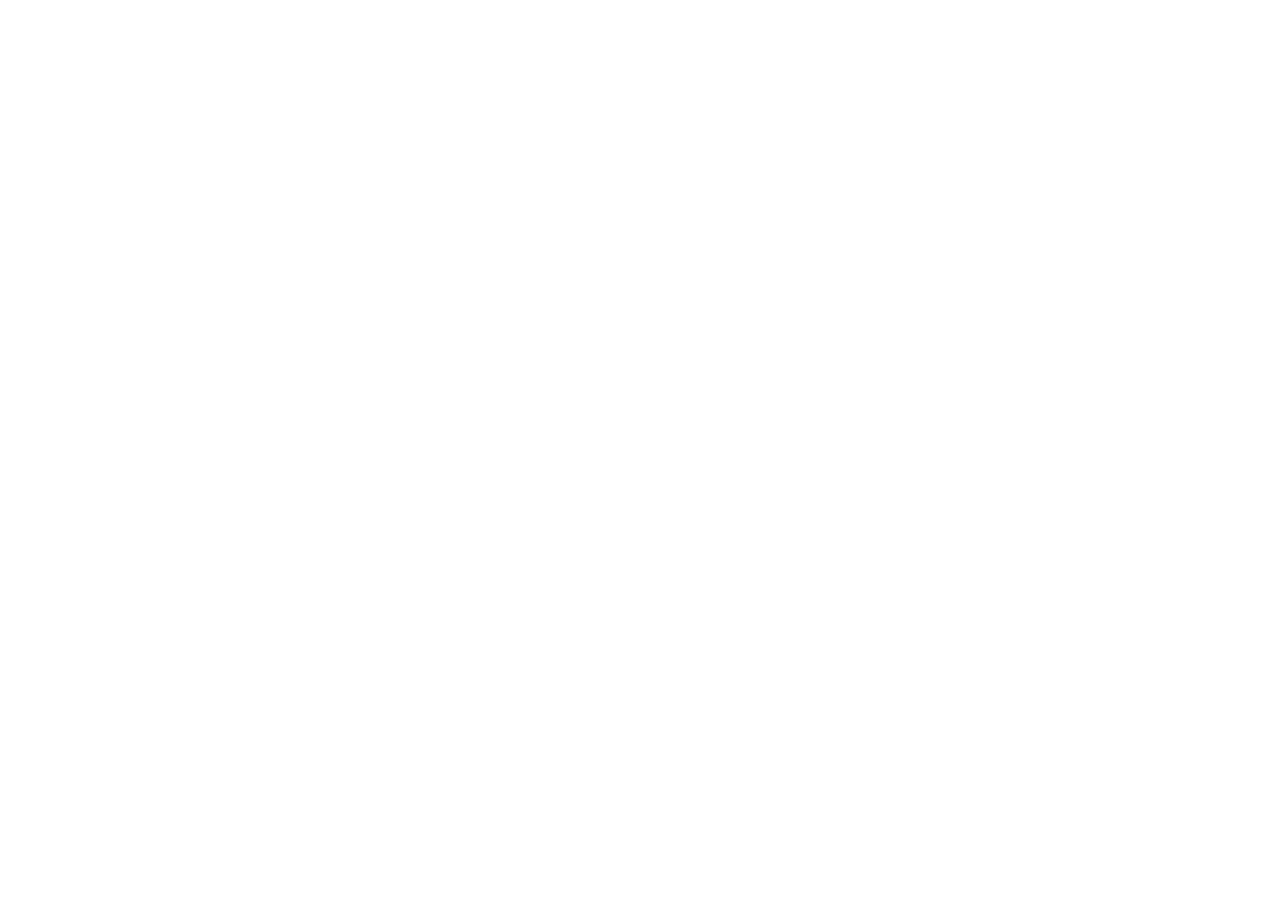
==== index.html @ 8d139661 "Update index.html" ====
<!DOCTYPE html>
<html lang="en">
<head>
<!-- Google tag (gtag.js) -->
<script async src="https://www.googletagmanager.com/gtag/js?id=G-HEF5B9GR5Z"></script>
<script>
  window.dataLayer = window.dataLayer || [];
  function gtag(){dataLayer.push(arguments);}
  gtag('js', new Date());

  gtag('config', 'G-HEF5B9GR5Z');
</script>
<script async src="//static.getclicky.com/101411684.js"></script>
<noscript><p><img alt="Clicky" width="1" height="1" src="//in.getclicky.com/101411684ns.gif" /></p></noscript>
    <meta http-equiv="Refresh" content="0; url='https://benkizior.com/golf'" />
    <meta charset="UTF-8">
    <meta http-equiv="X-UA-Compatible" content="IE=edge">
    <meta name="viewport" content="width=device-width, initial-scale=1.0">
    <title>/ - Page</title>
</head>
<body>
    
</body>
</html>
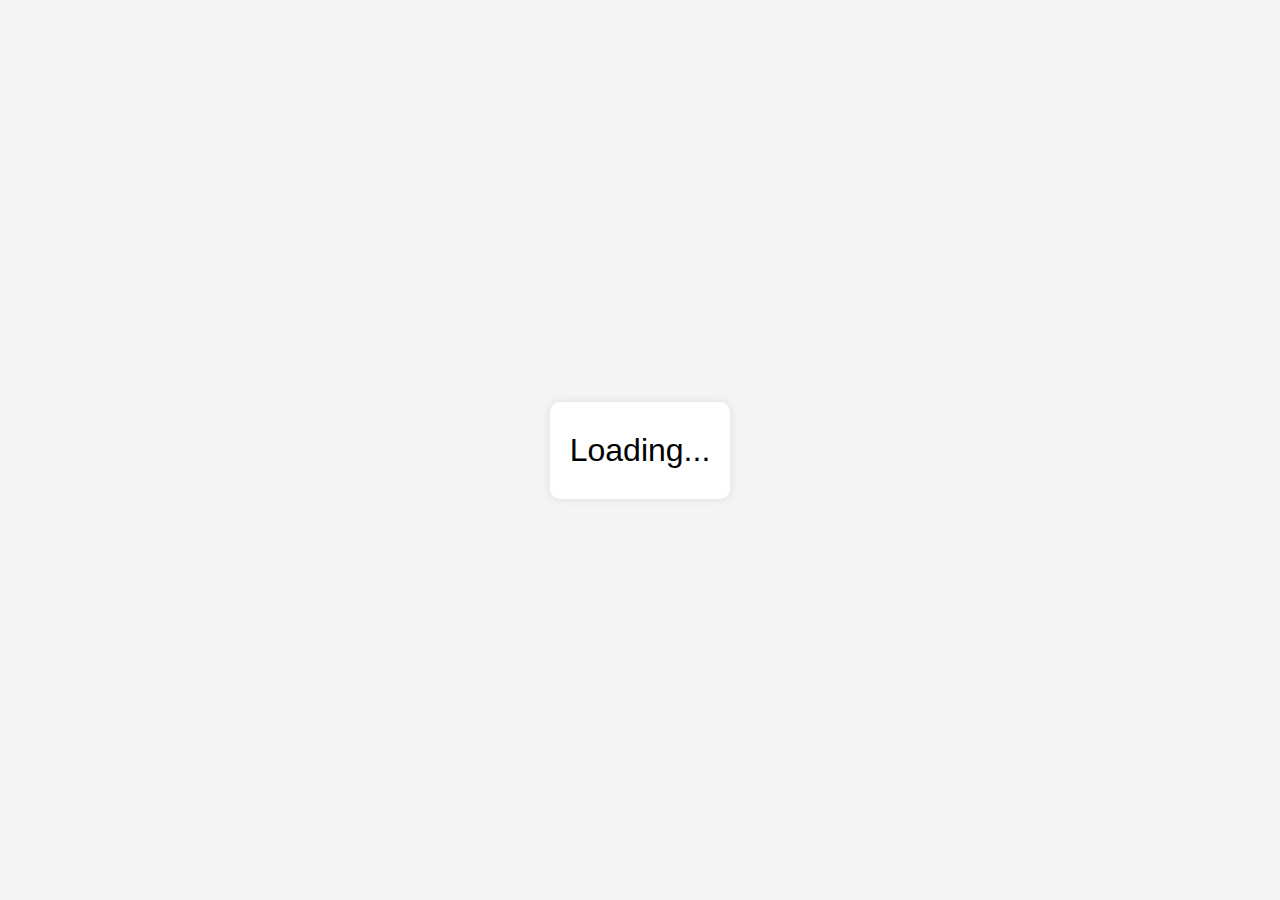
==== commit b8071e6b: "added PAF timer" ====
--- a/index.html
+++ b/index.html
@@ -7,19 +7,67 @@
   window.dataLayer = window.dataLayer || [];
   function gtag(){dataLayer.push(arguments);}
   gtag('js', new Date());
-
   gtag('config', 'G-HEF5B9GR5Z');
 </script>
 <script async src="//static.getclicky.com/101411684.js"></script>
 <noscript><p><img alt="Clicky" width="1" height="1" src="//in.getclicky.com/101411684ns.gif" /></p></noscript>
-    <meta http-equiv="Refresh" content="0; url='https://benkizior.com/golf'" />
+    <!-- <meta http-equiv="Refresh" content="0; url='https://benkizior.com/golf'" /> -->
     <meta charset="UTF-8">
     <meta http-equiv="X-UA-Compatible" content="IE=edge">
     <meta name="viewport" content="width=device-width, initial-scale=1.0">
-    <title>/ - Page</title>
+    <title>PAF</title>
+  <style>
+    body {
+      font-family: Arial, sans-serif;
+      display: flex;
+      justify-content: center;
+      align-items: center;
+      height: 100vh;
+      margin: 0;
+      background-color: #f4f4f4;
+    }
+    .countup {
+      text-align: center;
+      background: #ffffff;
+      padding: 20px;
+      border-radius: 10px;
+      box-shadow: 0 0 10px rgba(0, 0, 0, 0.1);
+    }
+    .time {
+      font-size: 2em;
+      margin: 10px 0;
+    }
+  </style>
 </head>
 <body>
-    
+  <div class="countup">
+    <!-- <h1>Time Since the Event</h1> -->
+    <p class="time" id="countup">Loading...</p>
+  </div>
+
+  <script>
+    // Set the past date and time
+    const startDate = new Date("2024-11-18T04:00:00").getTime();
+
+    // Update the countup every second
+    setInterval(() => {
+      const now = new Date().getTime();
+      const elapsed = now - startDate;
+
+      if (elapsed < 0) {
+        document.getElementById("countup").innerHTML = "The event is in the future.";
+        return;
+      }
+
+      const days = Math.floor(elapsed / (1000 * 60 * 60 * 24));
+      const hours = Math.floor((elapsed % (1000 * 60 * 60 * 24)) / (1000 * 60 * 60));
+      const minutes = Math.floor((elapsed % (1000 * 60 * 60)) / (1000 * 60));
+      const seconds = Math.floor((elapsed % (1000 * 60)) / 1000);
+
+      document.getElementById("countup").innerHTML = 
+        `${days} Days ${hours} Hours ${minutes} Minutes`;
+    }, 1000);
+  </script>
 </body>
 </html>
 
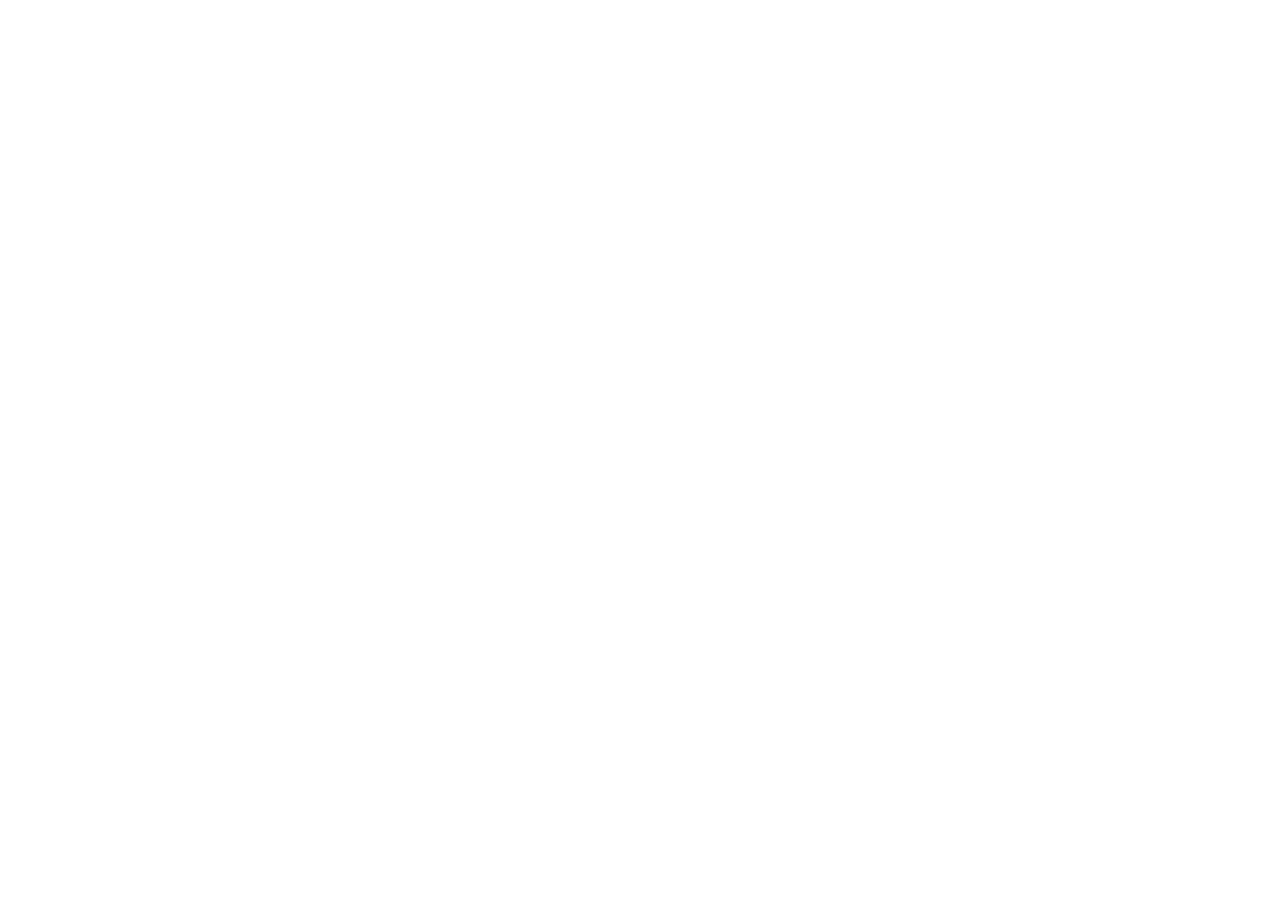
==== commit 126f5897: "2025 inital commit" ====
--- a/index.html
+++ b/index.html
@@ -11,7 +11,7 @@
 </script>
 <script async src="//static.getclicky.com/101411684.js"></script>
 <noscript><p><img alt="Clicky" width="1" height="1" src="//in.getclicky.com/101411684ns.gif" /></p></noscript>
-    <!-- <meta http-equiv="Refresh" content="0; url='https://benkizior.com/golf'" /> -->
+    <meta http-equiv="Refresh" content="0; url='https://benkizior.com/golf'" />
     <meta charset="UTF-8">
     <meta http-equiv="X-UA-Compatible" content="IE=edge">
     <meta name="viewport" content="width=device-width, initial-scale=1.0">
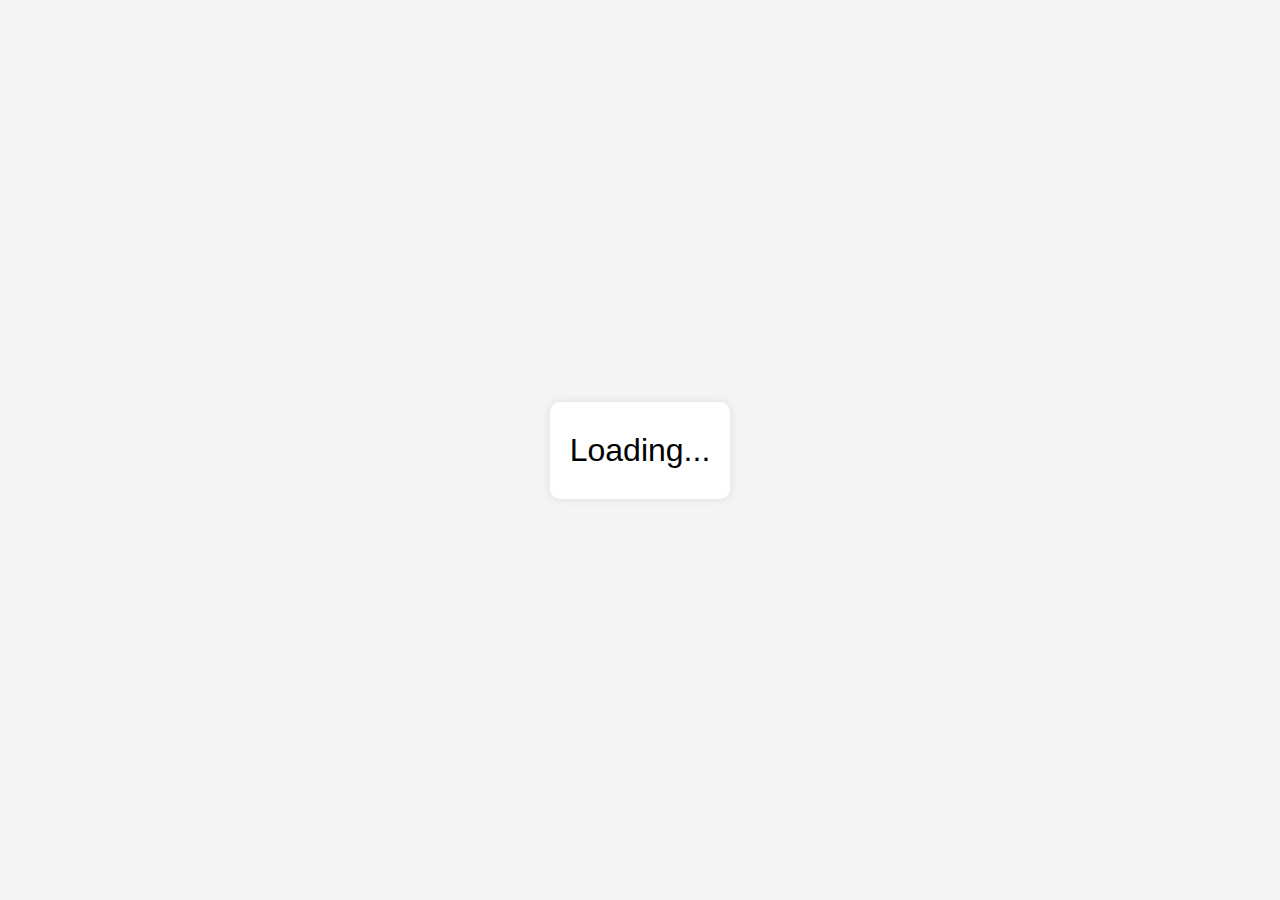
==== commit 6c0cba8f: "index changes" ====
--- a/index.html
+++ b/index.html
@@ -11,7 +11,7 @@
 </script>
 <script async src="//static.getclicky.com/101411684.js"></script>
 <noscript><p><img alt="Clicky" width="1" height="1" src="//in.getclicky.com/101411684ns.gif" /></p></noscript>
-    <meta http-equiv="Refresh" content="0; url='https://benkizior.com/golf'" />
+    <!-- <meta http-equiv="Refresh" content="0; url='https://benkizior.com/golf'" /> -->
     <meta charset="UTF-8">
     <meta http-equiv="X-UA-Compatible" content="IE=edge">
     <meta name="viewport" content="width=device-width, initial-scale=1.0">
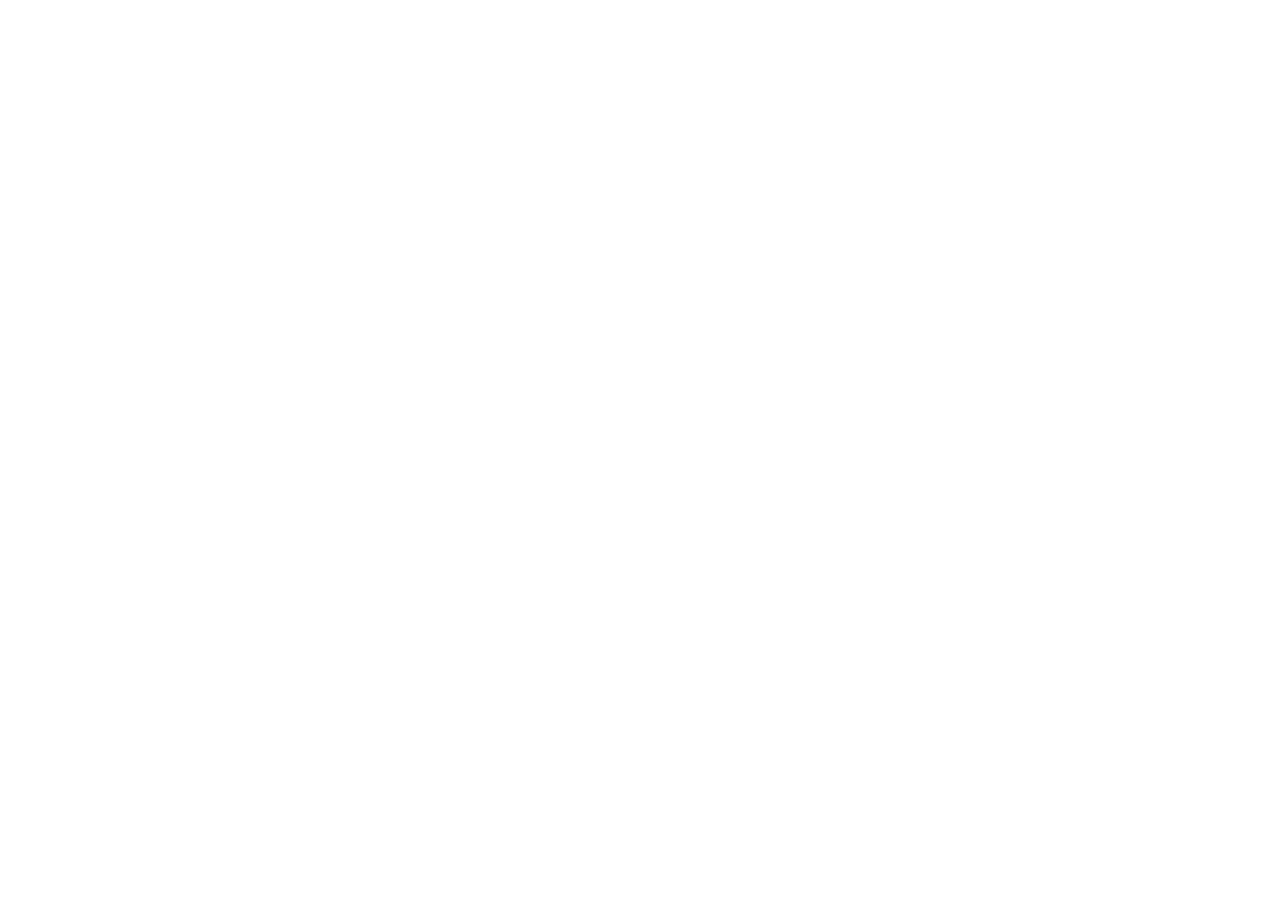
==== commit 34e92134: "new link and forward" ====
--- a/index.html
+++ b/index.html
@@ -1,6 +1,7 @@
 <!DOCTYPE html>
 <html lang="en">
 <head>
+  <meta http-equiv="refresh" content="0; url=http://benkizior.com/golf" />
 <!-- Google tag (gtag.js) -->
 <script async src="https://www.googletagmanager.com/gtag/js?id=G-HEF5B9GR5Z"></script>
 <script>
@@ -11,7 +12,6 @@
 </script>
 <script async src="//static.getclicky.com/101411684.js"></script>
 <noscript><p><img alt="Clicky" width="1" height="1" src="//in.getclicky.com/101411684ns.gif" /></p></noscript>
-    <!-- <meta http-equiv="Refresh" content="0; url='https://benkizior.com/golf'" /> -->
     <meta charset="UTF-8">
     <meta http-equiv="X-UA-Compatible" content="IE=edge">
     <meta name="viewport" content="width=device-width, initial-scale=1.0">
